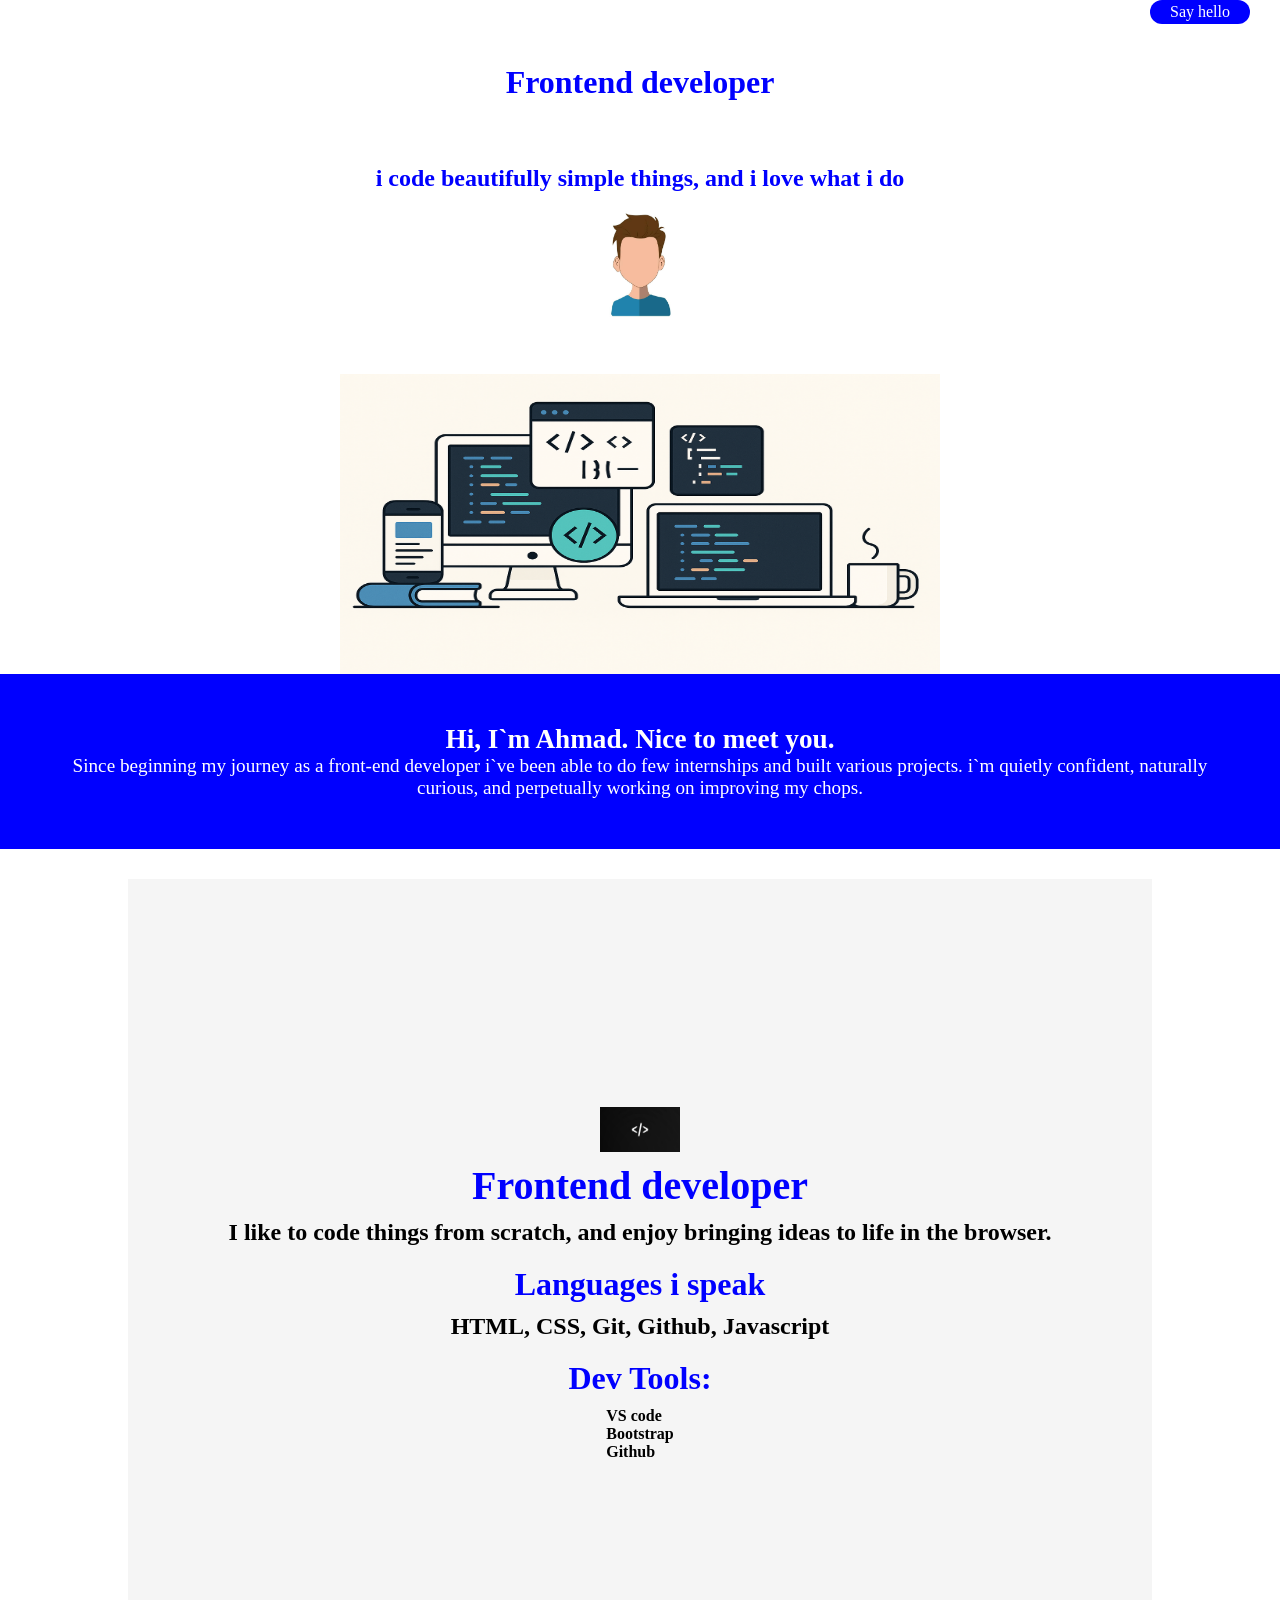
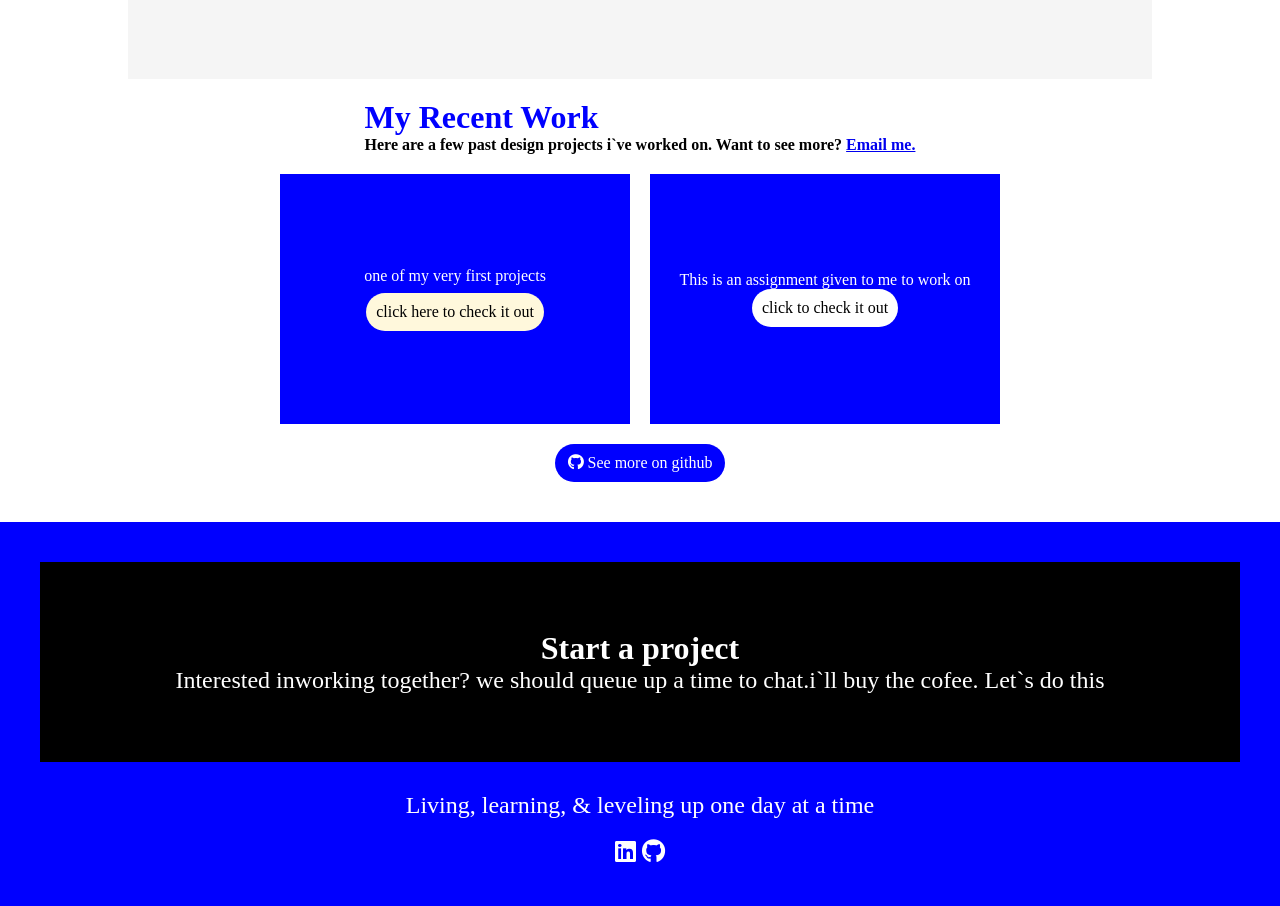
==== index.html @ 12f022cb "initial commit" ====
<!DOCTYPE html>
<html lang="en">
<head>
    <meta charset="UTF-8">
    <meta name="viewport" content="width=device-width, initial-scale=1.0">
    <title>Portfolio</title><link rel="stylesheet" href="./index.css">
    <link rel="stylesheet" href="https://cdnjs.cloudflare.com/ajax/libs/font-awesome/6.5.0/css/all.min.css" integrity="sha512-..." crossorigin="anonymous" referrerpolicy="no-referrer" />
</head>
<body>
    <section>
        <header>
            <nav>
                <a href="https://www.linkedin.com/messaging/thread/2-YzVhODgyZDgtY2I2Yi00YmZhLTkxZTUtYzAwMzQ3YmM1ZTUwXzEwMA==/">
                    Say hello</a>
            </nav>

            <h1>Frontend developer</h1>
            <p>i code beautifully simple things, and i love what i do</p>
            </header>
            <main>
                <picture>
                    <img class="first" src="./img2.jpg" alt="">
                    <img class="second" src="./img3.png" alt="">
                </picture>
                <div class="brown_box">
                    <h2>Hi, I`m Ahmad. Nice to meet you.</h2>
                    <p>Since beginning my journey as a front-end developer
                        i`ve been able to do few internships and built various projects.
                        i`m quietly confident, naturally curious, and perpetually working on improving my chops.
                    </p>
                </div>
                <div class="white_box">
                <div class="first_box">
                    <div class="first">
                        <img class="image" src="./img4 (2).jpg" alt="">
                        <h3>Frontend developer</h3>
                        <p>I like to code things from scratch, and enjoy bringing ideas to 
                           life in the browser.</p>
                    </div>
                    <div class="second">
                        <h4 id="blue">Languages i speak</h4>
                        <p>HTML, CSS, Git, Github, Javascript</p>
                    </div>
                   
                    <div class="third">
                        <h4 id="blue">Dev Tools:</h4>
                        <ul>
                            <li>VS code</li>
                            <li>Bootstrap</li>
                            <li>Github</li>
                        </ul>
                    </div>
                    
                    
                </div> 
                </div>
               <div class="work_box">
                <h5>My Recent Work</h5>
                <p>Here are a few past design projects i`ve worked on. Want to see more?
                    <a href="https://mail.google.com/mail/u/0/#inbox">Email me.</a>
                </p>
                </div>
                <div class="project">
                    <div class="first_project">
                        <p>one of my very first projects</p>
                        <a href= "https://abu-sumayyah-05.github.io/css_asssignment/">click here to check it out</a>
                    </div>
                    <div class="second_project">
                        <p>This is an assignment given to me to work on</p>
                         <a href="https://abu-sumayyah-05.github.io/second_assignment/">click to check it out</a>
                    </div>
                </div>
            <div class="last">
                <a href=                            
                " https://github.com/Abu-Sumayyah-05?tab=overview&from=2025-03-01&to=2025-03-31">
             <i class="fa-brands fa-github"></i>
                 <span>See more on github</span>
                 </a>
            </div>
        </div>
        
               </main>           
            <footer>
                <div class="black_box">
                    <h6>Start a project</h6>
                    <span>
                        Interested inworking together?
                        we should queue up a time to chat.i`ll buy the cofee.
                        <a href="">Let`s do this</a>
                    </span>
                   
                </div>

                <div class="final">
                    <p>Living, learning, & leveling up one day at a time</p>
                    <span>
                        <a href="">
                            <i class="fa-brands fa-linkedin"></i>
                            </a>
                            <a href="">
                                <i class="fa-brands fa-github"></i>
                            </a>
                
                            <a href="">
                                <i class="fa-envelope"></i>
                            </a>
                    </span>
                </div>

             
            </footer>   
            
           
        
    </section>
   </body>
</html>
---- index.css ----
*{
    margin: 0;
    padding: 0;
    box-sizing: border-box;
}
body{
    background-color:#ffff;
    display: flex;
    flex-direction: column;
}
section{
    display: flex;
    flex-direction: column;

    header{
        display: flex;
        flex-direction:column;
        align-items: center;
        justify-content: center;
        gap: 4rem;

        nav{
            a{
                background-color:blue;
                color: white;
                text-decoration: none;
                position: absolute;
                right: 30px;
                width: 100px;
                text-align: center;
                padding: 3px;
                border-radius: 20px;
            }
        }
        h1{
            color: blue;
            font-weight: bolder;
            font-size: 2rem;
        }
        p{
            color: blue;
            font-weight: bold;
            font-size: 1.5rem;
        }
    }
    main{
        display: flex;
        flex-direction: column;
        align-items: center;
        justify-content: center;
        

        picture{
            display: flex;
            flex-direction: column;
            align-items: center;
            justify-content: center;
            gap: 2rem;
            
            .first{
                background-color: brown;
                width: 100px;
                height: 150px;
                border-radius: 20px;
                gap: 20px;
            }
            .second{
                width: 600px;
                height: 300px;
            }
        }
        .brown_box{
            display: flex;
            flex-direction: column;
            width: 100%;
            /* height: 1000px; */
            background-color: blue;

            padding:50px;
            text-align: center;
            margin-bottom: 30px;
            
            h2{
                color:white;
                font-weight: bolder;
                font-size: 1.7rem;
            }
            p{
                color: white;
                font-size: 1.2rem;
            }
        }
        .white_box{

            width:80%;
            height: 800px;
            background-color: whitesmoke;
            justify-content: center;
            align-items: center;
            display: flex;
            flex-direction: column;
            gap: 20px;

            .first_box{
                display: flex;
                flex-direction: column;
                width: 100%;
                align-items: center;
                justify-content: center;
                gap: 20px;
                margin-top: 10px;

                .first{
                    display: flex;
                    flex-direction: column;
                    align-items: center;
                    justify-content: center;
                    gap: 10px;

                    .image{
                        width: 80px;
                    }
                    h3{
                        color: blue;
                        font-weight: bolder;
                        font-size:2.5rem;
                    }
                    p{
                       color:#000;
                       font-weight: bold;
                       font-size: 1.5rem;
                    }
                }

                .second{
                    display: flex;
                    flex-direction: column;
                    gap: 10px;
                    align-items: center;
                    justify-content: center;

                    h4{
                        color: blue;
                        font-weight: bolder;
                        font-size: 2rem;
                    }

                   p{
                    color:#000;
                    font-weight: bold;
                    font-size: 1.5rem;
                   }
                }

                .third{
                    display: flex;
                    flex-direction: column;
                    gap: 10px;
                    align-items: center;
                    justify-content: center;

                    h4{
                        color: blue;
                        font-weight: bolder;
                        font-size: 2rem;

                    }
                    ul{
                        li{
                            list-style: none;
                            color: #000;
                            font-weight: bold;
                        }
                    }
                }



            }

            
        }
        .work_box{
            display: flex;
            flex-direction: column;

            h5{
                font-weight: bolder;
                font-size: 2rem;
                margin-top: 20px;
                color: blue;

            }
            p{
                font-weight: bold;
                font-size: 1rem;
                color: #000;
            }
            

    }
    .project{
         display: flex;
         flex-direction: row;
         gap: 20px;
         margin-top: 20px;
         justify-content: center;
         align-items: center;
         

         .first_project{
            width: 350px;
            height: 250px;
            background-color: blue;
            justify-content: center;
            align-items: center;
            display: flex;
            flex-direction: column;
            gap: 8px;
            p{
                font-size:16px;
                color: white
            }
            a{
                text-decoration: none;
                color: #000;
                background-color: cornsilk;
                border-radius: 20px;
                padding: 10px;
            
            }
        
         }
         .second_project{
            width: 350px;
            height: 250px;
            background-color: blue;
            justify-content: center;
            align-items: center;
            display: flex;
            flex-direction: column;

            p{
                font-size: 16px;
                color: white
            }

            a{
                text-decoration: none;
                color: black;
                background-color:white;
                border-radius: 20px;
                padding: 10px
            }
        }
}
.last{
    display: flex;
    flex-direction: column;
    align-items: center;
    justify-content: center;
    margin-top: 20px;
    margin-bottom: 20px;
    background-color: blue;
    width: 170px;
    text-decoration: none;
    border-radius: 20px;
    padding: 10px;

    a{
        text-decoration: none;
        color: white;
    }

}
}
 footer{
    display: flex;
    flex-direction: column;
    align-items: center;
    justify-content: center;
    gap: 30px;
    background-color: blue;
    width: 100%;
    padding: 40px;
    margin-top:20px;

    .black_box{
        display: flex;
        flex-direction: column;
        align-items: center;
        justify-content: center;
        background-color: black;
        width: 100%;
        margin-top: 00px;
        padding: 20px;
        height: 200px;
        color: white;

        h6{
            font-size: 2rem;

        }
        span{
            font-size: 1.5rem;
        }

        a{
            text-decoration: none;
            color: white;
    
        }
        

    }
    .final{
        display: flex;
        flex-direction: column;
        align-items: center;
        justify-content: center;
        gap: 20px;
        p{
            color: white;
            font-size: 1.5rem;
        }
        span{
            a{
                text-decoration: none;
                color: white;
                gap: 20px;
                width: 200px;
                font-weight: bold;
                font-size: 1.5rem;

            }
                
        }
    }
  

        
    

   
}
}


@media screen and (max-width:800px){
    section{
        header{
            display: flex;
            flex-direction: column;
            align-items: center;
            justify-content: center;
        }
        main{
            display: flex;
            flex-direction: column;
            align-items: center;
            justify-content: center;

            picture{
                display: flex;
                flex-direction: column;
                align-items: center;
                justify-content: center;

                .second{
                    width: 400px;
                }
            }
            .brown_box{
                display: flex;
                flex-direction: column;
                width: 100%;
            }
            .white_box{
                display: flex;
                flex-direction: column;
                width: 70%;
                align-items: center;
                justify-content: center;
                gap: 20px;

                .first_box{
                    display: flex;
                    flex-direction: column;
                    align-items: center;
                    justify-content: center;

                    /* .first{
                        display: flex;
                        flex-direction: column;
                        align-items: center;
                        justify-content: center;
                        gap: 10px;

                    }
                    .second{
                        display: flex;
                        flex-direction: column;
                        align-items: center;
                        justify-content: center;
                        gap: 10px;
                    }
                    .third{
                        display: flex;
                        flex-direction: column;
                        align-items: center;
                        justify-content: center;
                        
                    } */
                }


            }
            .work_box{
                display: flex;
                flex-direction: column;
                align-items: center;
                justify-content: center;

            }
            .project{
                display: flex;
                flex-direction: column;
                align-items: center;
                justify-content: center;

                .first_project{
                    display: flex;
                    flex-direction: column;
                    align-items: center;
                    justify-content: center;
                }
                .second_project{
                    display: flex;
                    flex-direction: column;
                    align-items: center;
                    justify-content: center;

                }
            }
            .last{
                display: flex;
                flex-direction: column;
                align-items: center;
                justify-content: center;
                margin-top: 20px;

            }


        }

        footer{
            display: flex;
            flex-direction: column;
            align-items: center;
            justify-content: center;
            gap: 30px;

            .black_box{
                display: flex;
                flex-direction: column;
                align-items: center;
                justify-content: center;

            }

            .final{
                display: flex;
                flex-direction: column;
                align-items: center;
                justify-content: center;

            }
        }
    }

}

@media screen and (max-width:500px){
    section{
        display: flex;
        flex-direction: column;
        align-items: center;
        justify-content: center;
        header{
            display: flex;
            flex-direction: column;
            align-items: center;
            justify-content: center;
        }

        main{
            display: flex;
            flex-direction: column;
            align-items: center;
            justify-content: center;

            picture{
                display: flex;
                flex-direction: column;
                align-items: center;
                justify-content: center;

                .second{
                    width: 250px;
                    
                }
            }

            .brown_box{
                display: flex;
                flex-direction: column;

            }

            .white_box{
                display: flex;
                flex-direction: column;
                align-items: center;
                justify-content: center;

                .first_box{
                    display: flex;
                    flex-direction: column;
                    align-items: center;
                    justify-content: center;

                    .first{
                        display: flex;
                        flex-direction: column;
                        align-items: center;
                        justify-content: center;

                    }

                    .second{
                        display: flex;
                        flex-direction: column;
                    }
                    .third{
                        display: flex;
                        flex-direction: column;
                        align-items: center;
                        justify-content: center;
                               
                    }
                }
            }
            .work_box{
                display: flex;
                flex-direction: column;
                align-items: center;
                justify-content: center;

                .project{
                    display: flex;
                    flex-direction: column;
                    align-items: center;
                    justify-content: center;

                    .first_project{
                        display: flex;
                        flex-direction: column;
                        align-items: center;
                        justify-content: center;
                        width: 40%;
                    }
                }

            }



        }



    }
}
    
@media screen and (max-width:32px){
    section{
        display: flex;
        flex-direction: column;
        align-items: center;
        justify-content: center;
        header{
            display: flex;
            flex-direction: column;
            justify-content: center;
            align-items: center;
        }

        main{
            display: flex;
            flex-direction: column;
            align-items: center;
            justify-content: center;

            picture{
                display: flex;
                flex-direction: column;
                align-items: center;
                justify-content: center;

                .second{
                    width: 230px;
                }
            }
            .brown_box{
                display: flex;
                flex-direction: column;
                align-items: center;
                justify-content: center;
                width: 100%;
            }

            .white_box{
                display: flex;
                flex-direction: column;
                align-items: center;
                justify-content: center;

            }
        }
    }
}
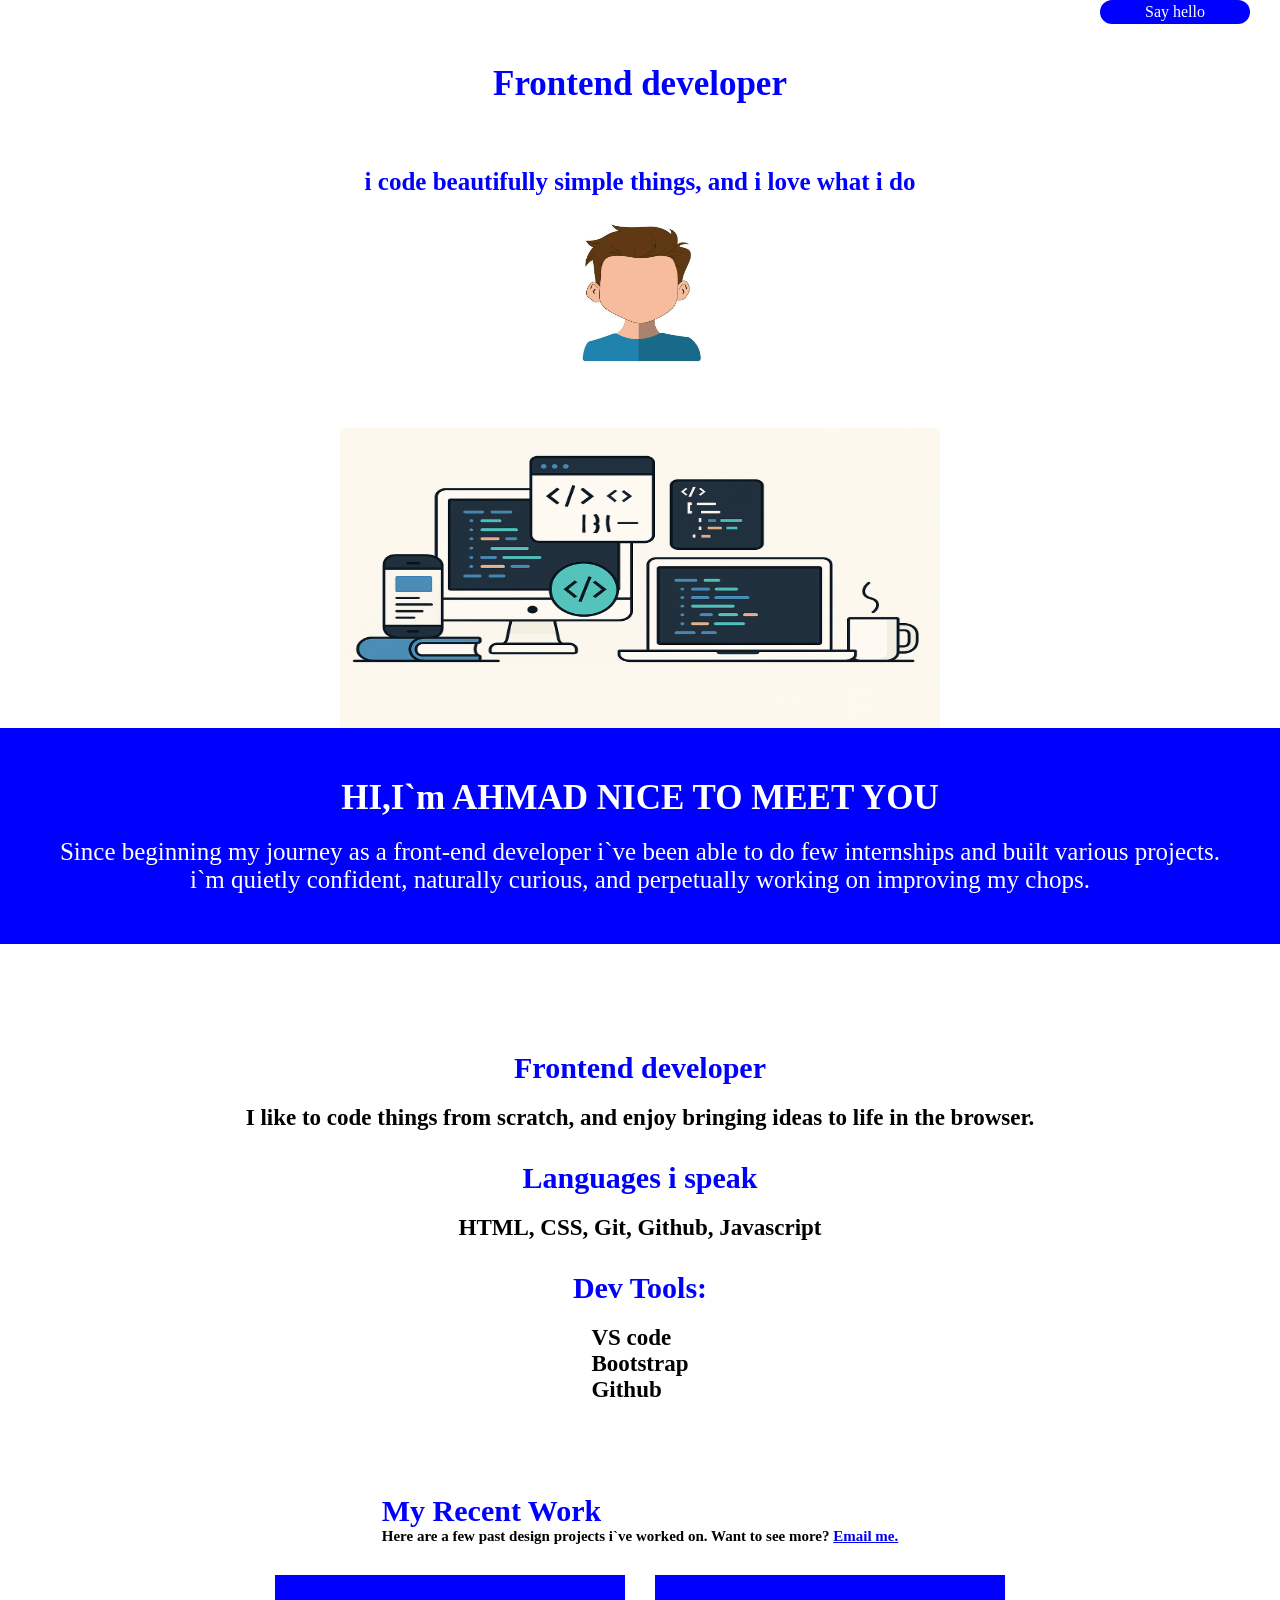
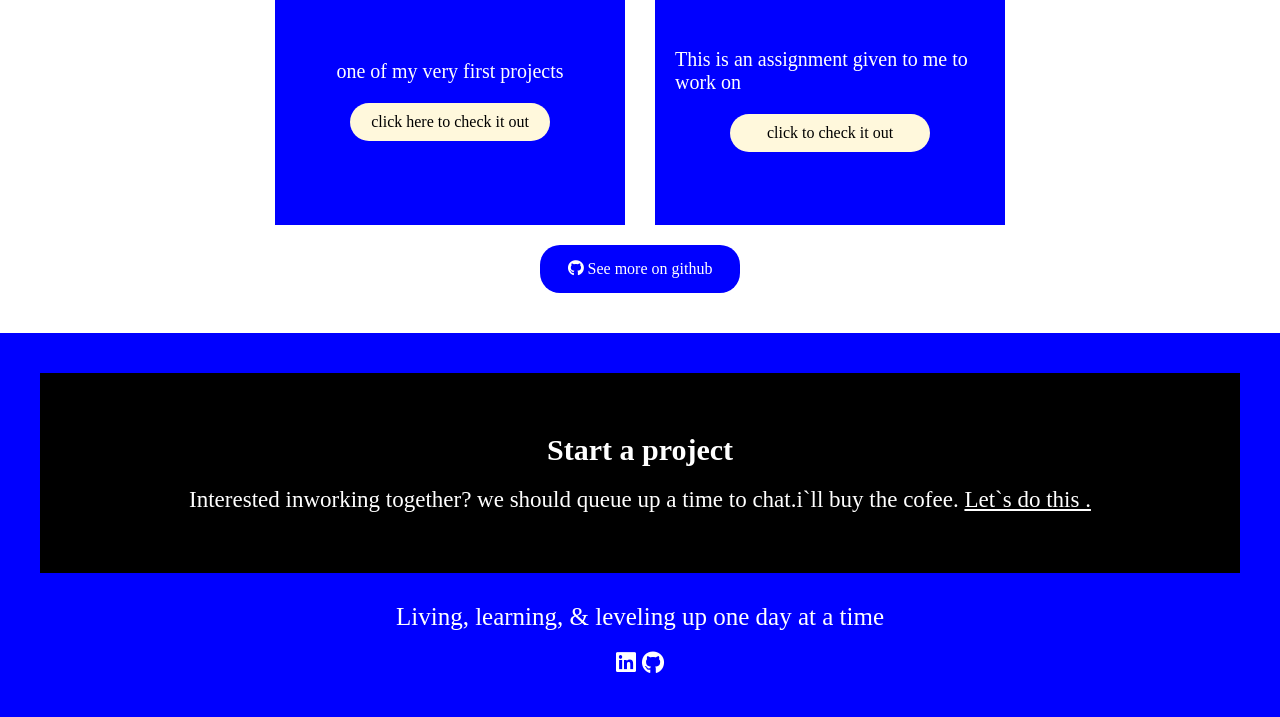
==== commit 7333dbee: "second commit" ====
--- a/index.html
+++ b/index.html
@@ -3,7 +3,7 @@
 <head>
     <meta charset="UTF-8">
     <meta name="viewport" content="width=device-width, initial-scale=1.0">
-    <title>Portfolio</title><link rel="stylesheet" href="./index.css">
+    <title>Portfolio</title><link rel="stylesheet" href="../index.css">
     <link rel="stylesheet" href="https://cdnjs.cloudflare.com/ajax/libs/font-awesome/6.5.0/css/all.min.css" integrity="sha512-..." crossorigin="anonymous" referrerpolicy="no-referrer" />
 </head>
 <body>
@@ -19,11 +19,11 @@
             </header>
             <main>
                 <picture>
-                    <img class="first" src="./img2.jpg" alt="">
-                    <img class="second" src="./img3.png" alt="">
+                    <img class="first" src="../img2.jpg" alt="">
+                    <img class="second" src="../img3.png" alt="">
                 </picture>
                 <div class="brown_box">
-                    <h2>Hi, I`m Ahmad. Nice to meet you.</h2>
+                    <h2>HI,I`m AHMAD NICE TO MEET YOU</h2>
                     <p>Since beginning my journey as a front-end developer
                         i`ve been able to do few internships and built various projects.
                         i`m quietly confident, naturally curious, and perpetually working on improving my chops.
@@ -32,7 +32,7 @@
                 <div class="white_box">
                 <div class="first_box">
                     <div class="first">
-                        <img class="image" src="./img4 (2).jpg" alt="">
+                        <!-- <img class="image" src="../img4 (2).jpg" alt=""> -->
                         <h3>Frontend developer</h3>
                         <p>I like to code things from scratch, and enjoy bringing ideas to 
                            life in the browser.</p>
@@ -86,7 +86,7 @@
                     <span>
                         Interested inworking together?
                         we should queue up a time to chat.i`ll buy the cofee.
-                        <a href="">Let`s do this</a>
+                        <a href="">Let`s do this .</a>
                     </span>
                    
                 </div>
@@ -113,5 +113,8 @@
            
         
     </section>
+
+
+
    </body>
 </html>
--- a/index.css
+++ b/index.css
@@ -26,21 +26,21 @@
                 text-decoration: none;
                 position: absolute;
                 right: 30px;
-                width: 100px;
+                width: 150px;
                 text-align: center;
                 padding: 3px;
-                border-radius: 20px;
+                border-radius: 30px;
             }
         }
         h1{
             color: blue;
             font-weight: bolder;
-            font-size: 2rem;
+            font-size: 35px;
         }
         p{
             color: blue;
             font-weight: bold;
-            font-size: 1.5rem;
+            font-size: 25px;
         }
     }
     main{
@@ -58,10 +58,11 @@
             gap: 2rem;
             
             .first{
-                background-color: brown;
-                width: 100px;
-                height: 150px;
-                border-radius: 20px;
+                /* background-color: brown; */
+                color: blue;
+                width: 200px;
+                height: 200px;
+                /* border-radius: 50px; */
                 gap: 20px;
             }
             .second{
@@ -75,6 +76,10 @@
             width: 100%;
             /* height: 1000px; */
             background-color: blue;
+            justify-content: center;
+            align-items: center;
+            gap: 20px;
+            padding: 20px;
 
             padding:50px;
             text-align: center;
@@ -83,18 +88,19 @@
             h2{
                 color:white;
                 font-weight: bolder;
-                font-size: 1.7rem;
+                font-size: 35px;
             }
             p{
                 color: white;
-                font-size: 1.2rem;
+                font-size: 25px;
             }
         }
         .white_box{
 
-            width:80%;
-            height: 800px;
-            background-color: whitesmoke;
+            width:100%;
+            border-color: #000;
+            height: 500px;
+            background-color: white;
             justify-content: center;
             align-items: center;
             display: flex;
@@ -107,62 +113,62 @@
                 width: 100%;
                 align-items: center;
                 justify-content: center;
-                gap: 20px;
-                margin-top: 10px;
+                gap: 30px;
+                margin-top: 5px;
 
                 .first{
                     display: flex;
                     flex-direction: column;
                     align-items: center;
                     justify-content: center;
-                    gap: 10px;
-
-                    .image{
+                    gap: 20px;
+
+                    /* .image{
                         width: 80px;
-                    }
+                    } */
                     h3{
                         color: blue;
                         font-weight: bolder;
-                        font-size:2.5rem;
+                        font-size:30px;
                     }
                     p{
                        color:#000;
                        font-weight: bold;
-                       font-size: 1.5rem;
+                       font-size: 23px;
                     }
                 }
 
                 .second{
                     display: flex;
                     flex-direction: column;
-                    gap: 10px;
+                    gap: 20px;
                     align-items: center;
                     justify-content: center;
 
                     h4{
                         color: blue;
                         font-weight: bolder;
-                        font-size: 2rem;
+                        font-size: 30px;
                     }
 
                    p{
                     color:#000;
                     font-weight: bold;
-                    font-size: 1.5rem;
+                    font-size: 23px;
                    }
                 }
 
                 .third{
                     display: flex;
                     flex-direction: column;
-                    gap: 10px;
+                    gap: 20px;
                     align-items: center;
                     justify-content: center;
 
                     h4{
                         color: blue;
                         font-weight: bolder;
-                        font-size: 2rem;
+                        font-size: 30px;
 
                     }
                     ul{
@@ -170,6 +176,7 @@
                             list-style: none;
                             color: #000;
                             font-weight: bold;
+                            font-size: 23px;
                         }
                     }
                 }
@@ -186,14 +193,14 @@
 
             h5{
                 font-weight: bolder;
-                font-size: 2rem;
+                font-size: 30px;
                 margin-top: 20px;
                 color: blue;
 
             }
             p{
                 font-weight: bold;
-                font-size: 1rem;
+                font-size: 15px;
                 color: #000;
             }
             
@@ -202,11 +209,11 @@
     .project{
          display: flex;
          flex-direction: row;
-         gap: 20px;
-         margin-top: 20px;
+         gap: 30px;
+         margin-top: 30px;
          justify-content: center;
          align-items: center;
-         
+         width: 100%;
 
          .first_project{
             width: 350px;
@@ -216,9 +223,10 @@
             align-items: center;
             display: flex;
             flex-direction: column;
-            gap: 8px;
+            gap: 20px;
+            padding: 20px;
             p{
-                font-size:16px;
+                font-size: 20px;
                 color: white
             }
             a{
@@ -227,6 +235,8 @@
                 background-color: cornsilk;
                 border-radius: 20px;
                 padding: 10px;
+                width: 200px;
+                text-align: center;
             
             }
         
@@ -239,18 +249,22 @@
             align-items: center;
             display: flex;
             flex-direction: column;
+            padding: 20px;
+            gap: 20px;
 
             p{
-                font-size: 16px;
-                color: white
+                font-size: 20px;
+                color: white;
             }
 
             a{
                 text-decoration: none;
                 color: black;
-                background-color:white;
+                background-color: cornsilk;
+                width: 200px;
                 border-radius: 20px;
-                padding: 10px
+                padding: 10px;
+                text-align: center;
             }
         }
 }
@@ -262,10 +276,10 @@
     margin-top: 20px;
     margin-bottom: 20px;
     background-color: blue;
-    width: 170px;
+    width: 200px;
     text-decoration: none;
     border-radius: 20px;
-    padding: 10px;
+    padding: 15px;
 
     a{
         text-decoration: none;
@@ -293,20 +307,21 @@
         background-color: black;
         width: 100%;
         margin-top: 00px;
-        padding: 20px;
+        padding: 30px;
         height: 200px;
         color: white;
+        gap: 20px;
 
         h6{
-            font-size: 2rem;
+            font-size: 30px;
 
         }
         span{
-            font-size: 1.5rem;
+            font-size: 23px;
         }
 
         a{
-            text-decoration: none;
+            text-decoration: underline;
             color: white;
     
         }
@@ -321,16 +336,16 @@
         gap: 20px;
         p{
             color: white;
-            font-size: 1.5rem;
+            font-size: 25px;
         }
         span{
             a{
                 text-decoration: none;
                 color: white;
                 gap: 20px;
-                width: 200px;
+                width: 300px;
                 font-weight: bold;
-                font-size: 1.5rem;
+                font-size: 23px;
 
             }
                 
@@ -367,13 +382,15 @@
                 justify-content: center;
 
                 .second{
-                    width: 400px;
+                    width: 500px;
                 }
             }
             .brown_box{
                 display: flex;
                 flex-direction: column;
                 width: 100%;
+                padding: 35px;
+                gap: 20px;
             }
             .white_box{
                 display: flex;
@@ -381,7 +398,7 @@
                 width: 70%;
                 align-items: center;
                 justify-content: center;
-                gap: 20px;
+                gap: 30px;
 
                 .first_box{
                     display: flex;
@@ -427,6 +444,10 @@
                 flex-direction: column;
                 align-items: center;
                 justify-content: center;
+                width: 100%;
+                gap: 20px;
+                margin-top: 30px;
+
 
                 .first_project{
                     display: flex;
@@ -448,6 +469,7 @@
                 align-items: center;
                 justify-content: center;
                 margin-top: 20px;
+                width: 200px;
 
             }
 
@@ -460,12 +482,14 @@
             align-items: center;
             justify-content: center;
             gap: 30px;
+            padding: 20px;
 
             .black_box{
                 display: flex;
                 flex-direction: column;
                 align-items: center;
                 justify-content: center;
+                padding: 20px;
 
             }
 
@@ -481,7 +505,7 @@
 
 }
 
-@media screen and (max-width:500px){
+@media screen and (max-width:600px){
     section{
         display: flex;
         flex-direction: column;
@@ -507,7 +531,7 @@
                 justify-content: center;
 
                 .second{
-                    width: 250px;
+                    width: 350px;
                     
                 }
             }
@@ -618,6 +642,7 @@
                 align-items: center;
                 justify-content: center;
                 width: 100%;
+                gap: 20px;
             }
 
             .white_box{
@@ -631,4 +656,138 @@
     }
 } 
 
+
+@media screen and (max-width:400px){
+    section{
+        display: flex;
+        flex-direction: column;
+        align-items: center;
+        justify-content: center;
+        header{
+            display: flex;
+            flex-direction: column;
+            justify-content: center;
+        }
+
+        main{
+            display: flex;
+            flex-direction: column;
+            align-items: center;
+            justify-content: center;
+        
+
+            picture{
+                display: flex;
+                flex-direction: column;
+                align-items: center;
+                justify-content: center;
+
+                .second{
+                    width: 250px
+                }
+            }
+            .brown_box{
+                display: flex;
+                flex-direction: column;
+                align-items: center;
+                justify-content: center;
+                width: 100%;
+                gap: 20px;
+                padding: 20px;
+
+                h2{
+                    font-size: 30px;
+                }
+
+                p{
+                    font-size: 20px;
+                }
+            }
+
+            .white_box{
+                display: flex;
+                flex-direction: column;
+                align-items: center;
+                justify-content: center;
+                width: 100%;
+                gap: 30px;
+
+
+            }
+            .work_box{
+                display: flex;
+                flex-direction: column;
+                align-items: center;
+                justify-content: center;
+                width: 100%;
+                gap: 20px;
+
+            }
+            
+            .project{
+                display: flex;
+                flex-direction: column;
+                align-items: center;
+                justify-content: center;
+                width: 100%;
+                gap: 20px;
+                margin-top: 20px;
+
+                .first_project{
+                    display: flex;
+                    flex-direction: column;
+                    align-items: center;
+                    justify-content: center;
+                    width: 70%;
+                    padding: 20px
+                }
+
+                .second_project{
+                    display: flex;
+                    flex-direction: column;
+                    align-items: center;
+                    justify-content: center;
+                    width: 70%;
+                    padding: 20px;
+
+                    
+                }
+            }
+             .last{
+                display: flex;
+                flex-direction: column;
+                align-items: center;
+                justify-content: center;
+                margin-top: 20px;
+                width: 50%;
+                padding: 15px
+
+            }
+        }
+
+        .footer{
+            display: flex;
+            flex-direction: column;
+            align-items: center;
+            justify-content: center;
+            gap: 30px;
+            padding: 20px;
+
+            .black_box{
+                display: flex;
+                flex-direction: column;
+                align-items: center;
+                justify-content: center;
+                padding: 20px;
+                width: 100%;
+                gap: 20px;
+            }
+
+
+        }
+    }
+
+}
     
+
+    
